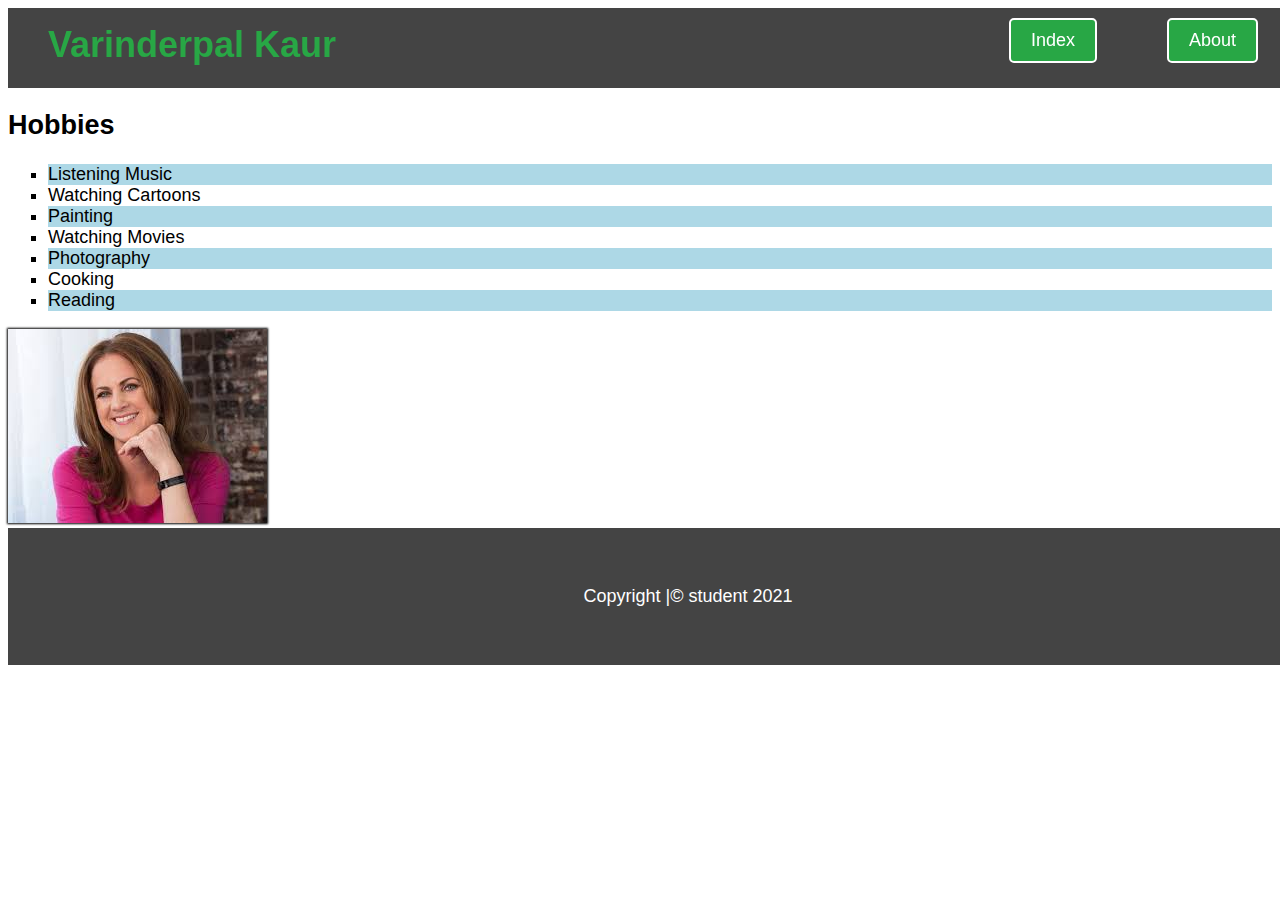
==== index.html @ b666fd27 "first commit" ====
<!DOCTYPE html>
<html lang="en">
<head>
    <meta charset="UTF-8">
    <meta http-equiv="X-UA-Compatible" content="IE=edge">
    <meta name="viewport" content="width=device-width, initial-scale=1.0">
    <title>HTML STYLE WEBSITE</title>
    <link rel="stylesheet" href="css/style.css">
</head>
<body>
    <header class="main-header">
        <div id="navbar" class="navbar">
        <h1 class="site-title">
            Varinderpal Kaur
        </h1>
        <nav>
            <ul>
                <li><a class="current" href="index.html">Index</a></li>
                <li><a href="about.html">About</a></li>
            </ul>
        </nav>
        </div>
    </header>
    <section>
        <div class="hobby">
        <h2>Hobbies</h2>
        <ul>
            <li>Listening Music</li>
            <li>Watching Cartoons</li>
            <li>Painting</li>
            <li>Watching Movies</li>
            <li>Photography</li>
            <li>Cooking</li>
            <li>Reading</li>
        </ul>
        </div>
        <img id="my-image" src="images/myimage.jpg" alt="my image">
    </section>
    <footer class="main-footer">
        <p class="text-center">
            Copyright |&copy; student 2021
        </p>
    </footer>

</body>
</html>
---- css/style.css ----
body{
    font-family: Verdana, Geneva, Tahoma, sans-serif;
    font-size: 18px;
}
.main-header,
.main-footer{
    background: #444;
    width: 100vw;
    color: #fff;
    padding: 40px;
}

.site-title{
    display: block;
    float: left;
    color: #28a745 ;
}
#my-image{
    box-shadow: 0 0 2px 1px black;
} 
.hobby ul li{
    list-style: square;
}
.hobby ul li:nth-child(odd){
    background-color: lightblue;
}
nav ul{
    list-style: none;
    display: flex;
}
.navbar{
width: 100%;
position: fixed;
top: 0;
margin-right: 50px;
} 
.navbar ul{
list-style: none;
float: right;
}

.navbar a{
color: #fff;
text-decoration: none;
padding: 10px 20px;
margin-right: 70px;
} 
.navbar ul li a{
display: inline-block;
padding: 10px 20px;
background: #28A745;
border: #fff 2px solid;
border-radius: 5px;
}
.navbar a:hover{
background:rgb(8, 14, 12);
}
.text-center{
    text-align: center;
}
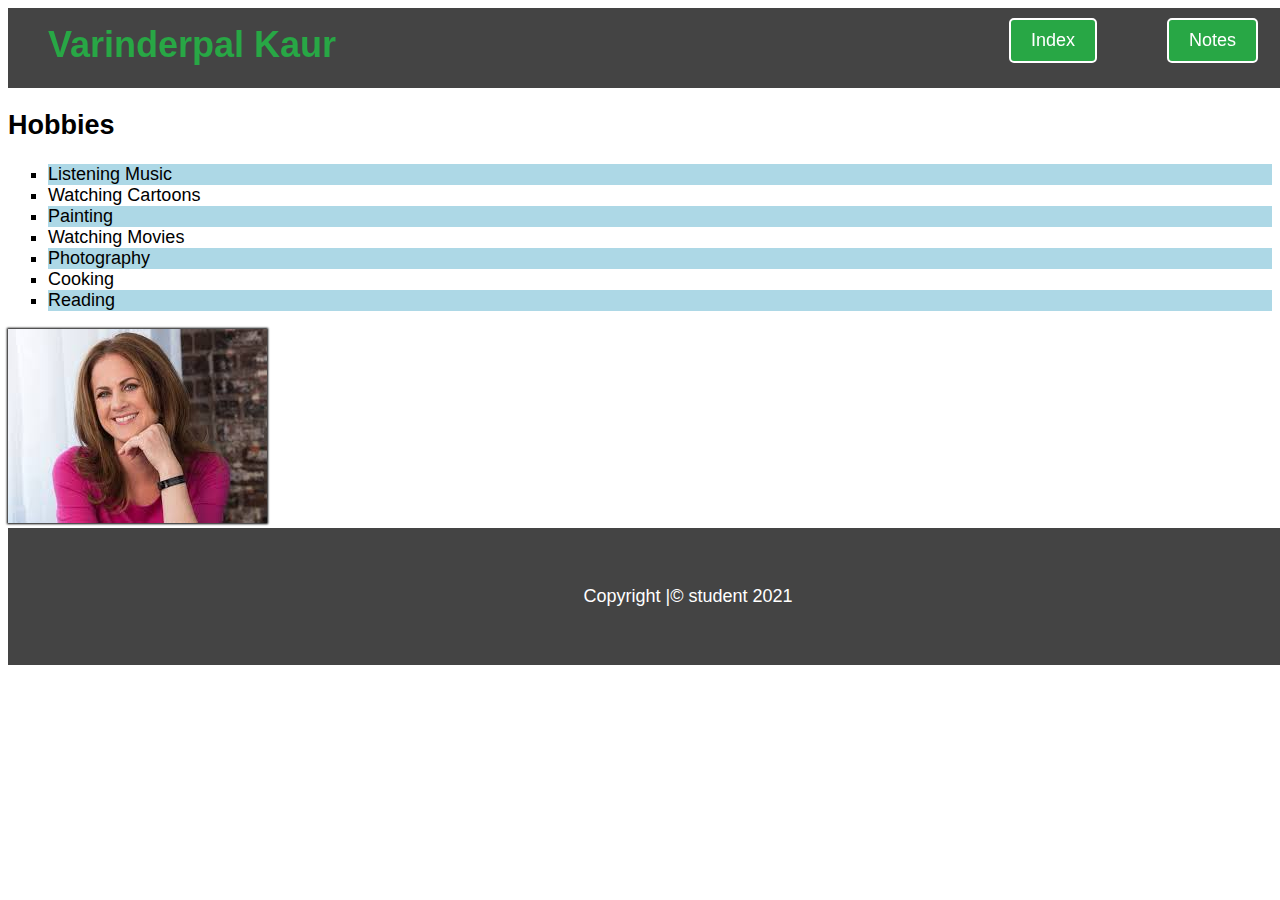
==== commit 7bfde149: "second commit" ====
--- a/index.html
+++ b/index.html
@@ -16,7 +16,7 @@
         <nav>
             <ul>
                 <li><a class="current" href="index.html">Index</a></li>
-                <li><a href="about.html">About</a></li>
+                <li><a href="notes.html">Notes</a></li>
             </ul>
         </nav>
         </div>
@@ -43,4 +43,4 @@
     </footer>
 
 </body>
-</html>+</html>
--- a/css/style.css
+++ b/css/style.css
@@ -1,4 +1,3 @@
-
 body{
     font-family: Verdana, Geneva, Tahoma, sans-serif;
     font-size: 18px;
@@ -36,7 +35,6 @@
 margin-right: 50px;
 } 
 .navbar ul{
-list-style: none;
 float: right;
 }
 
@@ -56,6 +54,12 @@
 .navbar a:hover{
 background:rgb(8, 14, 12);
 }
+.text-primary{
+    color: red;
+}
+dt{
+    font-weight: bold;
+}
 .text-center{
     text-align: center;
-}+}
